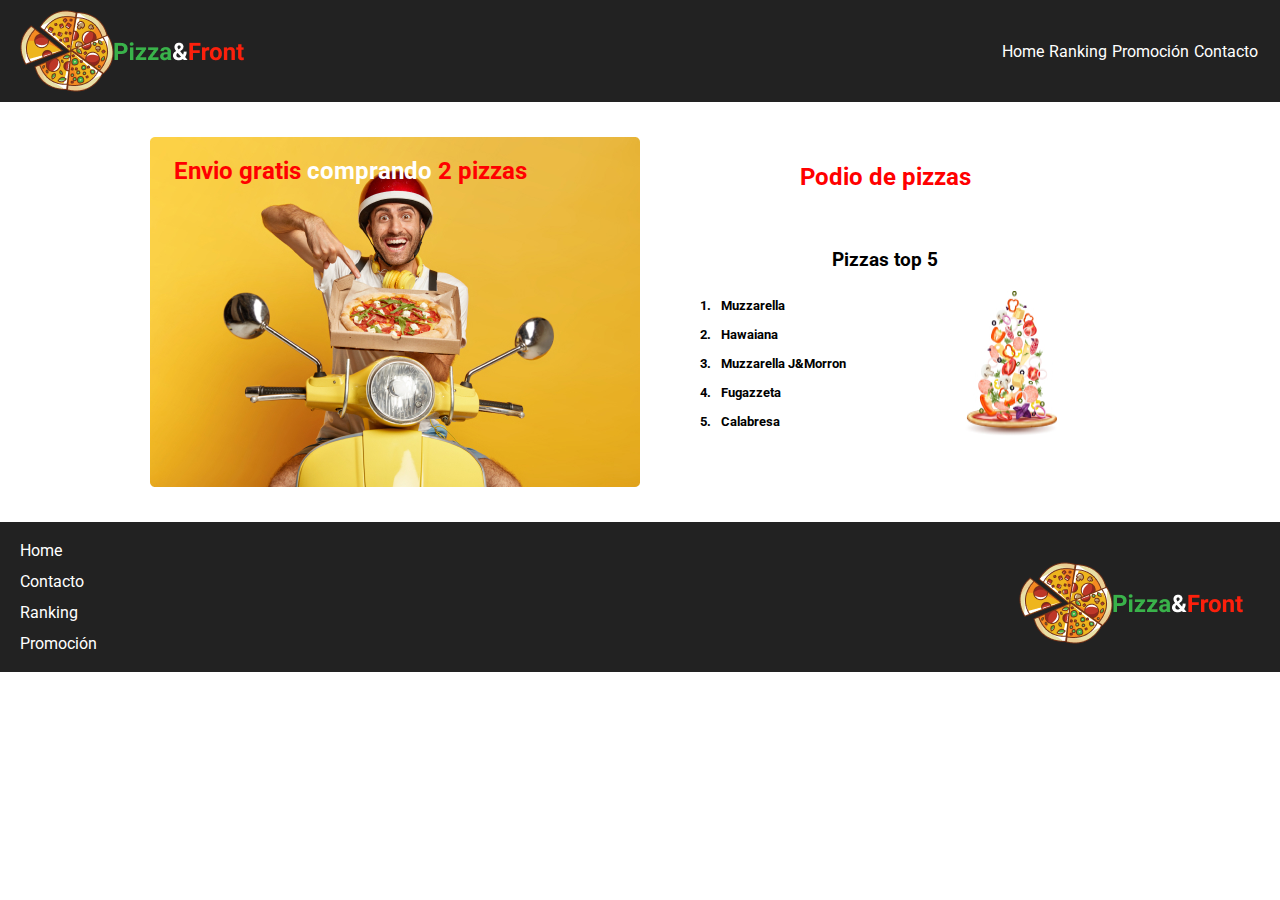
==== Clase 11/root/index.html @ e9aec18e "agrego clase 11" ====
<!DOCTYPE html>
<html lang="en">
<head>
    <meta charset="UTF-8">
    <meta http-equiv="X-UA-Compatible" content="IE=edge">
    <meta name="viewport" content="width=device-width, initial-scale=1.0">
    <title>Document</title>

    <link rel="preconnect" href="https://fonts.googleapis.com">
    <link rel="preconnect" href="https://fonts.gstatic.com" crossorigin>
    <link href="https://fonts.googleapis.com/css2?family=Roboto&display=swap" rel="stylesheet"> 
    
    <link rel="stylesheet" href="https://cdnjs.cloudflare.com/ajax/libs/font-awesome/6.1.1/css/all.min.css" integrity="sha512-KfkfwYDsLkIlwQp6LFnl8zNdLGxu9YAA1QvwINks4PhcElQSvqcyVLLD9aMhXd13uQjoXtEKNosOWaZqXgel0g==" crossorigin="anonymous" referrerpolicy="no-referrer">

    <link rel="stylesheet" href="./css/styles.css">
</head>
<body>
    <header>
        <div>
            <img src="./img/VectorPizza.png" alt="imagen_pizza">
            <img src="./img/Pizza&Front.png" alt="logo">
        </div>
        <nav>
            <ul>
                <li>Home</li>
                <li>Ranking</li>
                <li>Promoción</li>
                <li>Contacto</li>
            </ul>
        </nav>
    </header>
    <main>
        <div class="moto">
            <div>
                <h2>Envio gratis</h2><h2 class="color">&nbspcomprando&nbsp</h2><h2>2 pizzas</h2>
            </div>
        </div>
        <div class="der">
            <h2>Podio de pizzas</h2>
            <h3>Pizzas top 5</h3>
            <nav>
                <ul>
                    <li>Muzzarella</li>
                    <li>Hawaiana</li>
                    <li>Muzzarella J&Morron</li>
                    <li>Fugazzeta</li>
                    <li>Calabresa</li>
                </ul>
                <img src="./img/PizzaFalling.jpg" alt="">
            </nav>
        </div>
    </main>
    <footer>
        <nav>
            <ul>
                <li>Home</li>
                <li>Contacto</li>
                <li>Ranking</li>
                <li>Promoción</li>
            </ul>
        </nav>
        <div>
            <img src="./img/VectorPizza.png" alt="imagen_pizza">
            <img src="./img/Pizza&Front.png" alt="logo">
        </div>
    </footer>
</body>
</html>
---- Clase 11/root/css/styles.css ----
*{
    padding: 0;
    margin: 0;
    box-sizing: border-box;
}

body{
    font-family: 'Roboto', sans-serif;
}

body header{
    display: flex;
    justify-content: space-between;
    background-color: #222222;
    padding-top: 10px;
    padding-bottom: 10px;
    padding-left: 20px;
    padding-right: 20px;
    margin-bottom: 35px;
}

body header div{
    width: 18%;
    display: flex;
    align-items: center;
    justify-content: space-between;
}

body header nav{
    width: 21%;
    color: white;
}

body header nav ul{
    height: 100%;
    display: flex;
    justify-content: space-around;
    align-items: center;
    list-style-type: none;
}

body main{
    display: flex;
    justify-content: center;
    margin-bottom: 35px;
}

body main div{
    width: 490px;
    height: 350px;
}

body main div.moto{
    background-image: url(../img/delivery.jpg);
    display: flex;
}

body main div.moto div{
    display: flex;
    padding-top: 20px;
    padding-left: 24px;
    color: red;
    font-weight: 700;
}

body main div.moto div h2.color{
    color: white;
}

body main div.der{
    font-weight: 700;
    display: flex;
    align-items: center;
    flex-direction: column;
    padding-top: 26px;
}

body main div.der h2{
    color:red;
    padding-bottom: 58px;
}

body main div.der h3{
    padding-bottom: 20px;
}

body main div.der nav{
    width: 70%;
    display: flex;
    justify-content: space-between;
}

body main div.der nav ul{
    list-style-type: decimal;
}

body main div.der nav li{
    font-size: 13px;
    padding: 7px;
}

body footer{
    padding-top: 19px;
    padding-bottom: 7px;
    padding-left: 20px;
    padding-right: 42px;
    display: flex;
    justify-content: space-between;
    background-color: #222222;
}

body footer nav{
    width: 21%;
    color: white;
}

body footer nav ul{
    height: 100%;
    display: flex;
    flex-direction: column;
    justify-content: space-around;
    list-style-type: none;
}

body footer nav ul li{
    padding-bottom: 12px;
}

body footer div{
    width: 18%;
    display: flex;
    justify-content: space-between;
    align-items: center;
}
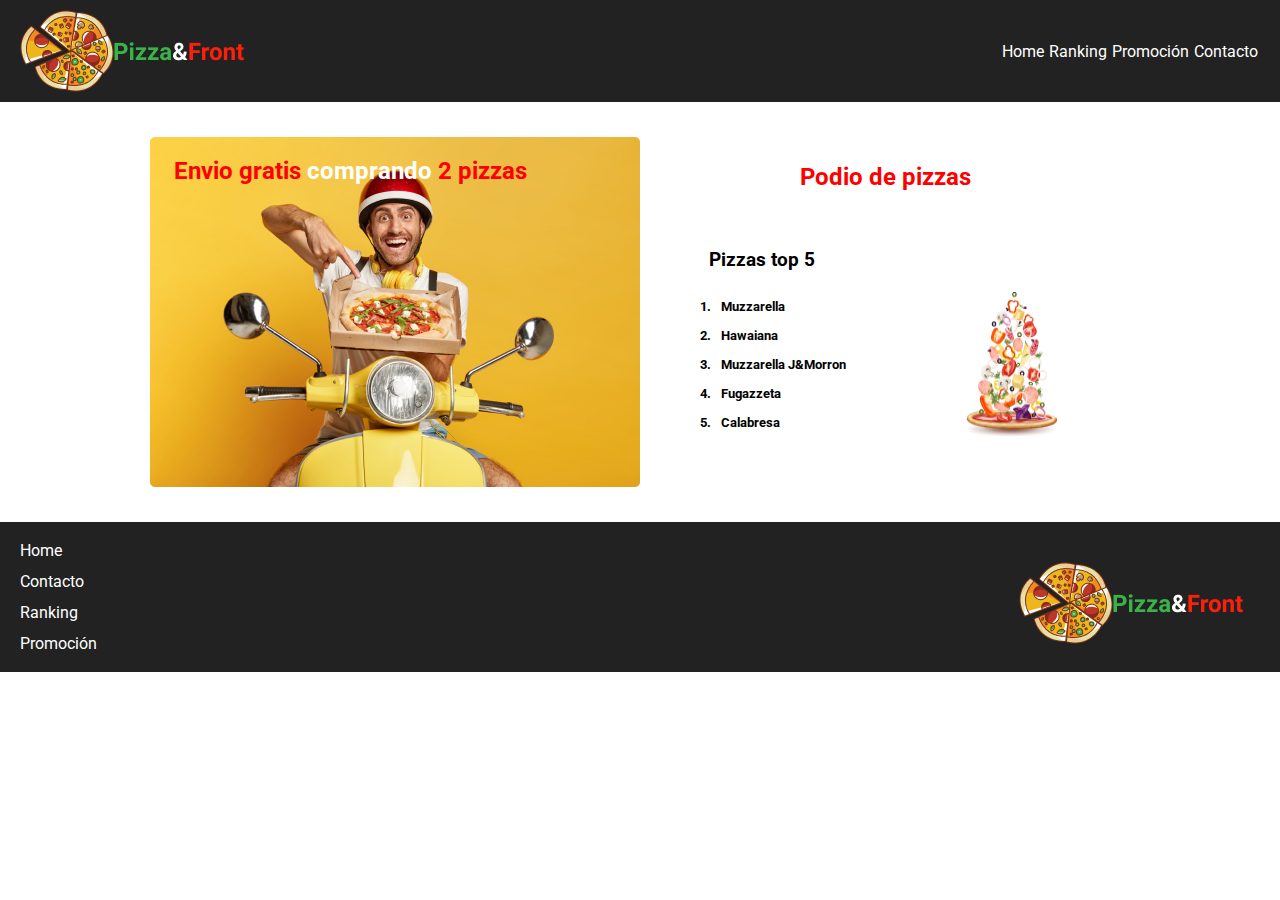
==== commit 95c28a3e: "Ahora la pagina es identica a la del figma" ====
--- a/Clase 11/root/index.html
+++ b/Clase 11/root/index.html
@@ -37,7 +37,9 @@
         </div>
         <div class="der">
             <h2>Podio de pizzas</h2>
-            <h3>Pizzas top 5</h3>
+            <div>
+                <h3>Pizzas top 5</h3>
+            </div>
             <nav>
                 <ul>
                     <li>Muzzarella</li>
--- a/Clase 11/root/css/styles.css
+++ b/Clase 11/root/css/styles.css
@@ -80,8 +80,15 @@
     padding-bottom: 58px;
 }
 
-body main div.der h3{
-    padding-bottom: 20px;
+body main div.der div{
+    width: 100%;
+    height: 43px;
+    position: relative;
+}
+
+body main div.der div h3{
+    position: absolute;
+    left: 69px;
 }
 
 body main div.der nav{
